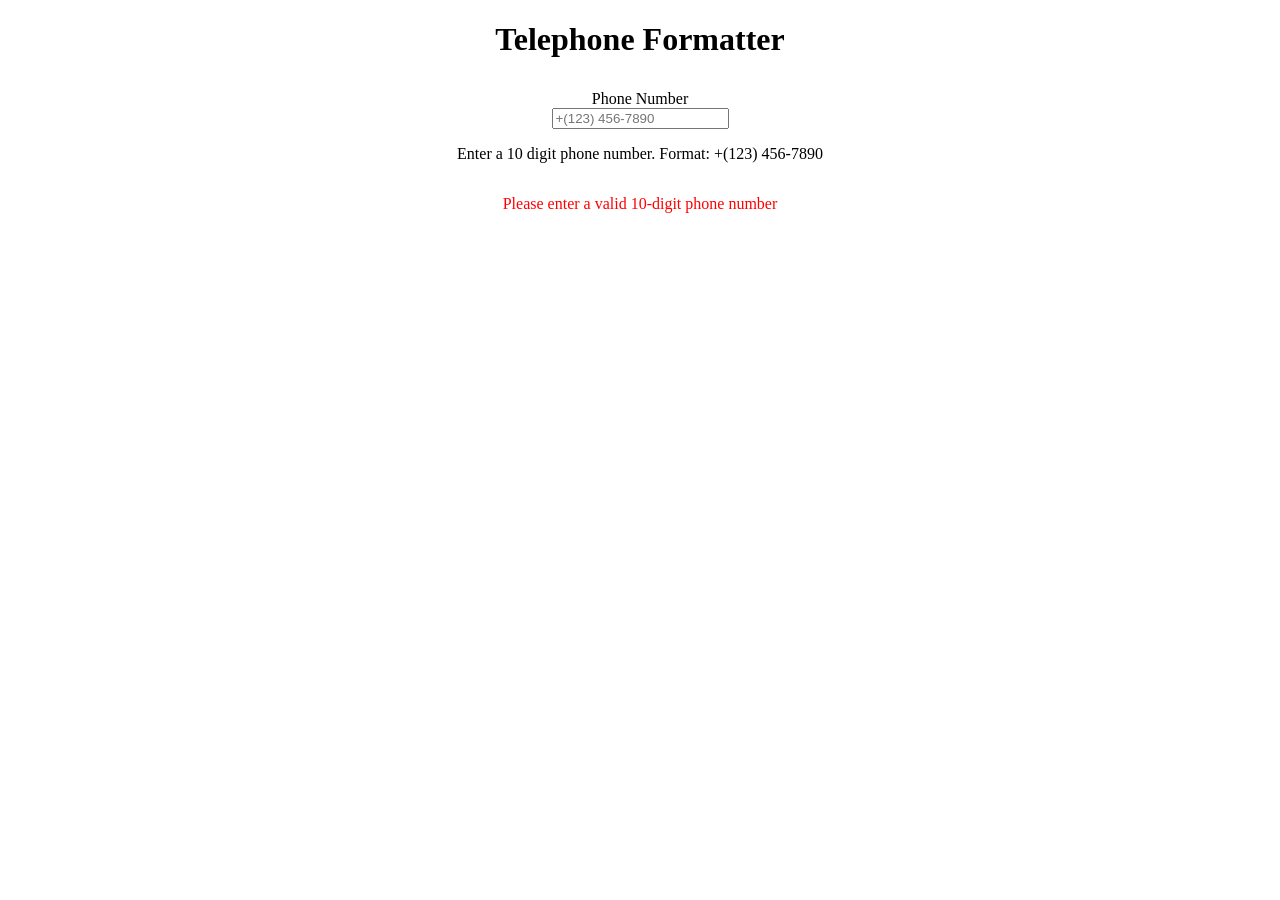
==== 04_telephone_formatter/index.html @ 38b9c636 "04 half done" ====
<!doctype html>
<html lang="en">
  <head>
    <meta charset="UTF-8" />
    <meta name="viewport" content="width=device-width, initial-scale=1.0" />
    <link rel="stylesheet" href="style.css" />
    <title>Telephone Formatter</title>
  </head>
  <body>
    <h1>Telephone Formatter</h1>
    <div class="container">
      <label for="tele">Phone Number</label>
      <input type="text" placeholder="+(123) 456-7890" id="tele" />
      <p>Enter a 10 digit phone number. Format: +(123) 456-7890</p>
      <p class="err-msg">Please enter a valid 10-digit phone number</p>
    </div>
    <script src="index.js"></script>
  </body>
</html>
---- 04_telephone_formatter/style.css ----
* {
  box-sizing: border-box;
}

body {
  margin: 0;
}

h1 {
  text-align: center;
}

.container {
  padding: 10px;
  display: flex;
  flex-direction: column;
  justify-content: center;
  align-items: center;
}

.err-msg {
  color: red;
}
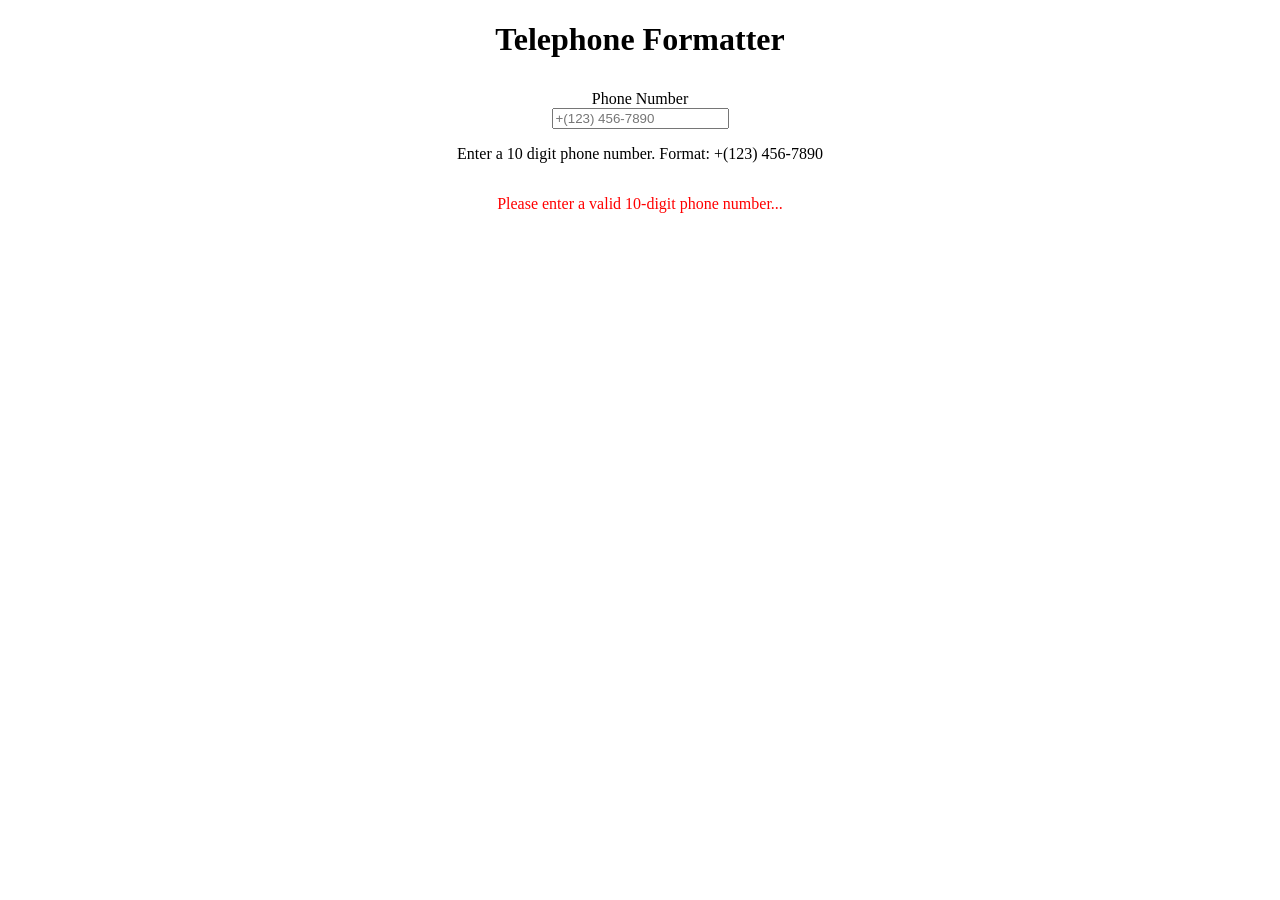
==== commit f1784ec6: "small change" ====
--- a/04_telephone_formatter/index.html
+++ b/04_telephone_formatter/index.html
@@ -12,7 +12,7 @@
       <label for="tele">Phone Number</label>
       <input type="text" placeholder="+(123) 456-7890" id="tele" />
       <p>Enter a 10 digit phone number. Format: +(123) 456-7890</p>
-      <p class="err-msg">Please enter a valid 10-digit phone number</p>
+      <p class="err-msg">Please enter a valid 10-digit phone number...</p>
     </div>
     <script src="index.js"></script>
   </body>
